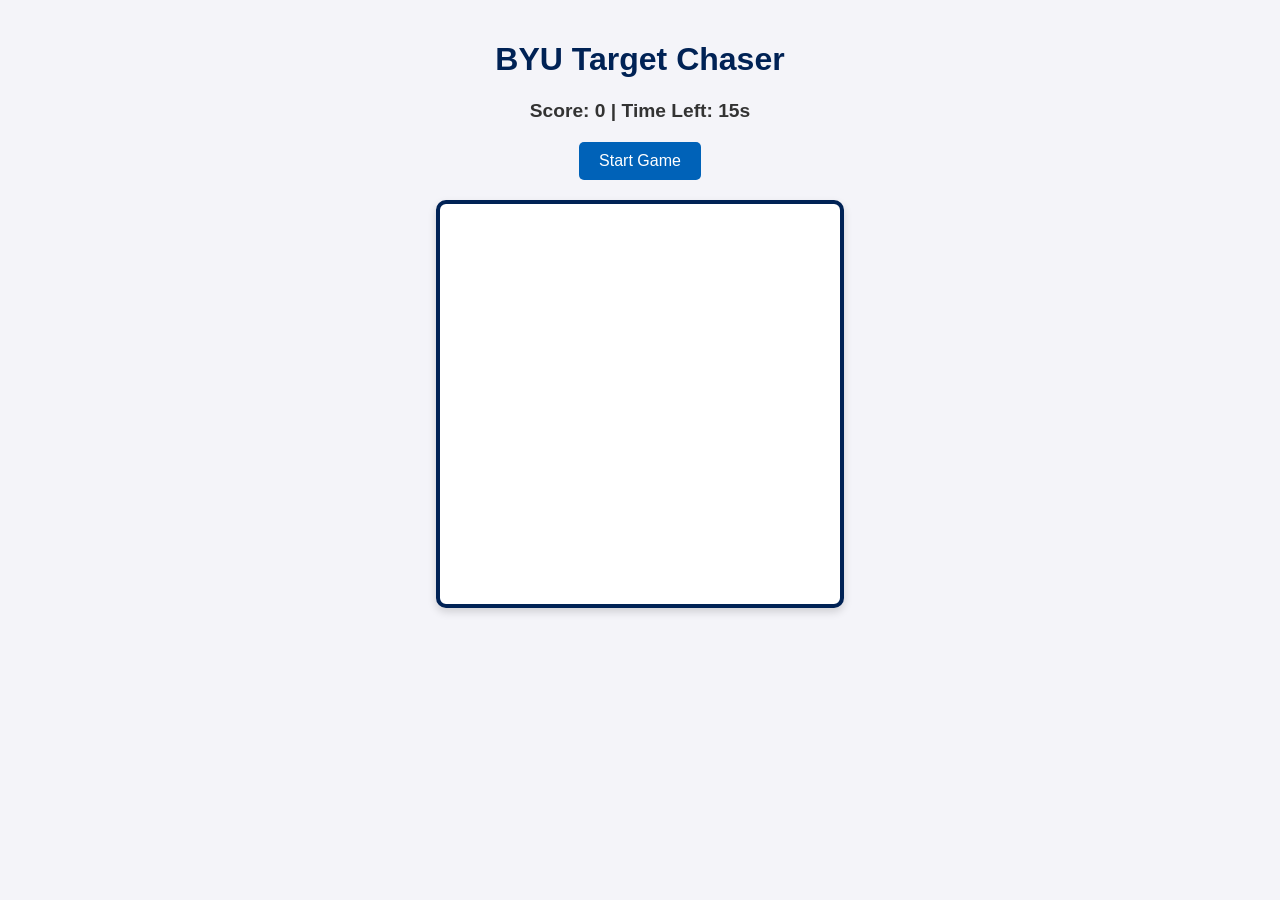
==== game.html @ 1b6fb97b "Add files via upload" ====
<!DOCTYPE html>
<html lang="en">
<head>
    <meta charset="UTF-8">
    <meta name="viewport" content="width=device-width, initial-scale=1.0">
    <title>BYU Target Chaser</title>
    <style>
        /* --- STYLES --- */
        body {
            font-family: 'Segoe UI', Tahoma, Geneva, Verdana, sans-serif;
            background-color: #f4f4f9;
            color: #333;
            text-align: center;
            margin: 0;
            padding: 20px;
        }

        h1 {
            color: #002255; /* BYU Navy */
        }

        .stats {
            font-size: 1.2rem;
            margin-bottom: 20px;
            font-weight: bold;
        }

        button {
            padding: 10px 20px;
            font-size: 1rem;
            background-color: #0062B8; /* BYU Royal Blue */
            color: white;
            border: none;
            border-radius: 5px;
            cursor: pointer;
            transition: background-color 0.2s;
        }

        button:hover {
            background-color: #002255;
        }

        button:disabled {
            background-color: #95a5a6;
            cursor: not-allowed;
        }

        /* The playing field */
        #game-board {
            width: 400px;
            height: 400px;
            background-color: #ffffff;
            border: 4px solid #002255;
            border-radius: 10px;
            margin: 20px auto;
            position: relative;
            overflow: hidden;
            box-shadow: 0 4px 8px rgba(0,0,0,0.15);
            cursor: crosshair;
        }

        /* The clickable target */
        #target {
            position: absolute;
            display: none; 
            cursor: pointer;
            box-shadow: 0 2px 4px rgba(0,0,0,0.3);
            
            /* Centering content */
            display: flex;
            justify-content: center;
            align-items: center;
            font-family: Arial, sans-serif;
            font-weight: bold;
            user-select: none;
            overflow: hidden;
        }

        #target img {
            width: 100%;
            height: 100%;
            object-fit: cover;
        }
    </style>
</head>
<body>

    <h1>BYU Target Chaser</h1>
    
    <div class="stats">
        <span>Score: <span id="score">0</span></span> | 
        <span>Time Left: <span id="time">15</span>s</span>
    </div>

    <button id="start-btn">Start Game</button>

    <div id="game-board">
        <div id="target" style="display: none;"></div>
    </div>

    <script>
        const startBtn = document.getElementById('start-btn');
        const scoreDisplay = document.getElementById('score');
        const timeDisplay = document.getElementById('time');
        const gameBoard = document.getElementById('game-board');
        const target = document.getElementById('target');

        let score = 0;
        let timeLeft = 15;
        let gameInterval;
        let spawnTimeout; // Tracks the automatic movement timer
        let isPlaying = false;
        let currentTargetIsEnemy = false; // Tracks if the current dot is a Ute

        const stretchYSrc = "[data-uri]";

        // --- Themes including the new Utah Utes enemy ---
        const themes = [
            { type: 'good', content: 'Y', bg: '#002255', color: 'white' },
            { type: 'good', content: 'Y', bg: '#0062B8', color: 'white' },
            { type: 'good', content: '🐾', bg: '#ffffff', color: 'black', border: '2px solid #002255' },
            { type: 'good', content: '⛰️', bg: '#87CEEB', color: 'white' },
            { type: 'good', content: '📖', bg: '#D3D3D3', color: 'white' },
            // NEW: Utah Utes Enemy Dot
            { type: 'enemy', content: 'U', bg: '#CC0000', color: 'white', border: '2px solid #ffffff' }
        ];

        function moveTarget() {
            // Clear any active timeout so dots don't double-hop
            clearTimeout(spawnTimeout);

            if (!isPlaying) return;

            // Random size assignment (30px - 75px)
            const randomSize = Math.floor(Math.random() * (75 - 30 + 1)) + 30;
            target.style.width = randomSize + 'px';
            target.style.height = randomSize + 'px';

            const maxX = gameBoard.clientWidth - randomSize;
            const maxY = gameBoard.clientHeight - randomSize;

            const randomX = Math.floor(Math.random() * maxX);
            const randomY = Math.floor(Math.random() * maxY);

            target.style.left = randomX + 'px';
            target.style.top = randomY + 'px';

            // Pick a random theme
            const currentTheme = themes[Math.floor(Math.random() * themes.length)];
            
            target.style.borderRadius = '50%';
            target.style.backgroundColor = currentTheme.bg;
            target.style.border = currentTheme.border ? currentTheme.border : 'none';
            target.style.fontSize = Math.floor(randomSize * 0.5) + 'px';

            // Flag whether this selection is an enemy
            currentTargetIsEnemy = (currentTheme.type === 'enemy');

            if (currentTheme.type === 'image') {
                target.innerHTML = `<img src="${currentTheme.content}" alt="BYU Stretch Y">`;
            } else {
                target.innerHTML = currentTheme.content;
                target.style.color = currentTheme.color;
            }

            // NEW: Force the dot to jump somewhere else if not clicked within 1.5 seconds
            spawnTimeout = setTimeout(moveTarget, 1500);
        }

        // Handle clicks
        target.addEventListener('click', function() {
            if (isPlaying) {
                if (currentTargetIsEnemy) {
                    // Tapped the Utes dot! Game Over.
                    endGame("Game Over! You clicked the Utes dot! down goes the cougars!");
                } else {
                    // Clicked a safe BYU dot
                    score++;
                    scoreDisplay.textContent = score;
                    moveTarget(); 
                }
            }
        });

        function endGame(message) {
            isPlaying = false;
            clearInterval(gameInterval);
            clearTimeout(spawnTimeout);
            target.style.display = 'none'; 
            startBtn.disabled = false;     
            alert(message || `Game Over! Final Score: ${score}. Rise and shout!`);
        }

        startBtn.addEventListener('click', function() {
            score = 0;
            timeLeft = 15;
            isPlaying = true;
            currentTargetIsEnemy = false;
            
            scoreDisplay.textContent = score;
            timeDisplay.textContent = timeLeft;
            startBtn.disabled = true; 
            
            target.style.display = 'flex'; 
            moveTarget(); 

            gameInterval = setInterval(function() {
                timeLeft--;
                timeDisplay.textContent = timeLeft;
                
                if (timeLeft <= 0) {
                    endGame(`Game Over! Final Score: ${score}. Rise and shout!`);
                }
            }, 1000); 
        });
    </script>
</body>
</html>
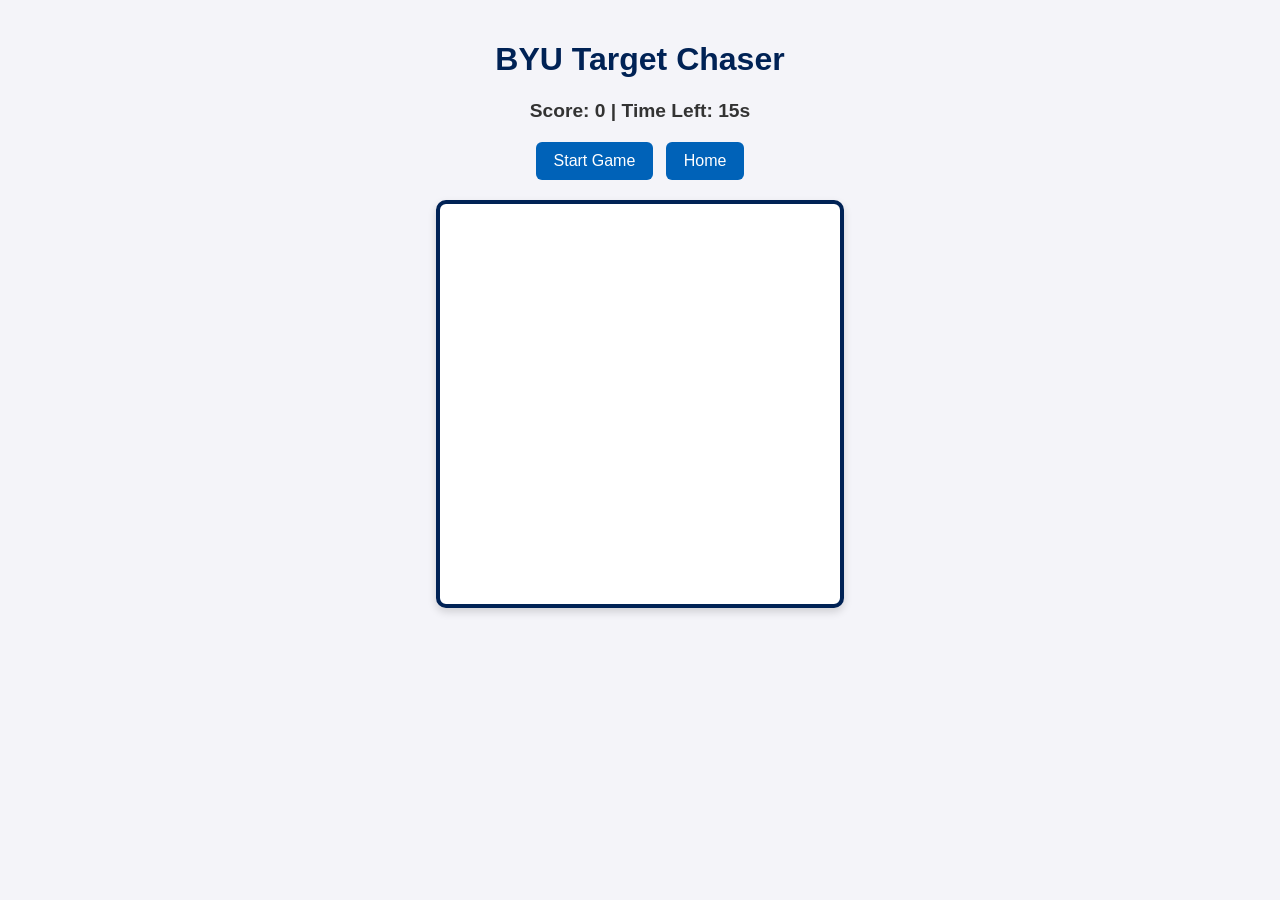
==== commit a5c645e2: "Add files via upload" ====
--- a/game.html
+++ b/game.html
@@ -92,7 +92,10 @@
         <span>Time Left: <span id="time">15</span>s</span>
     </div>
 
-    <button id="start-btn">Start Game</button>
+    <div style="margin-bottom:16px;">
+        <button id="start-btn" style="padding:10px 18px; margin-right:8px; background-color:#0062B8; color:#fff; border:none; border-radius:6px; cursor:pointer;">Start Game</button>
+        <button id="home-btn" onclick="location.href='index.html'" style="padding:10px 18px; background-color:#0062B8; color:#fff; border:none; border-radius:6px; cursor:pointer;">Home</button>
+    </div>
 
     <div id="game-board">
         <div id="target" style="display: none;"></div>
